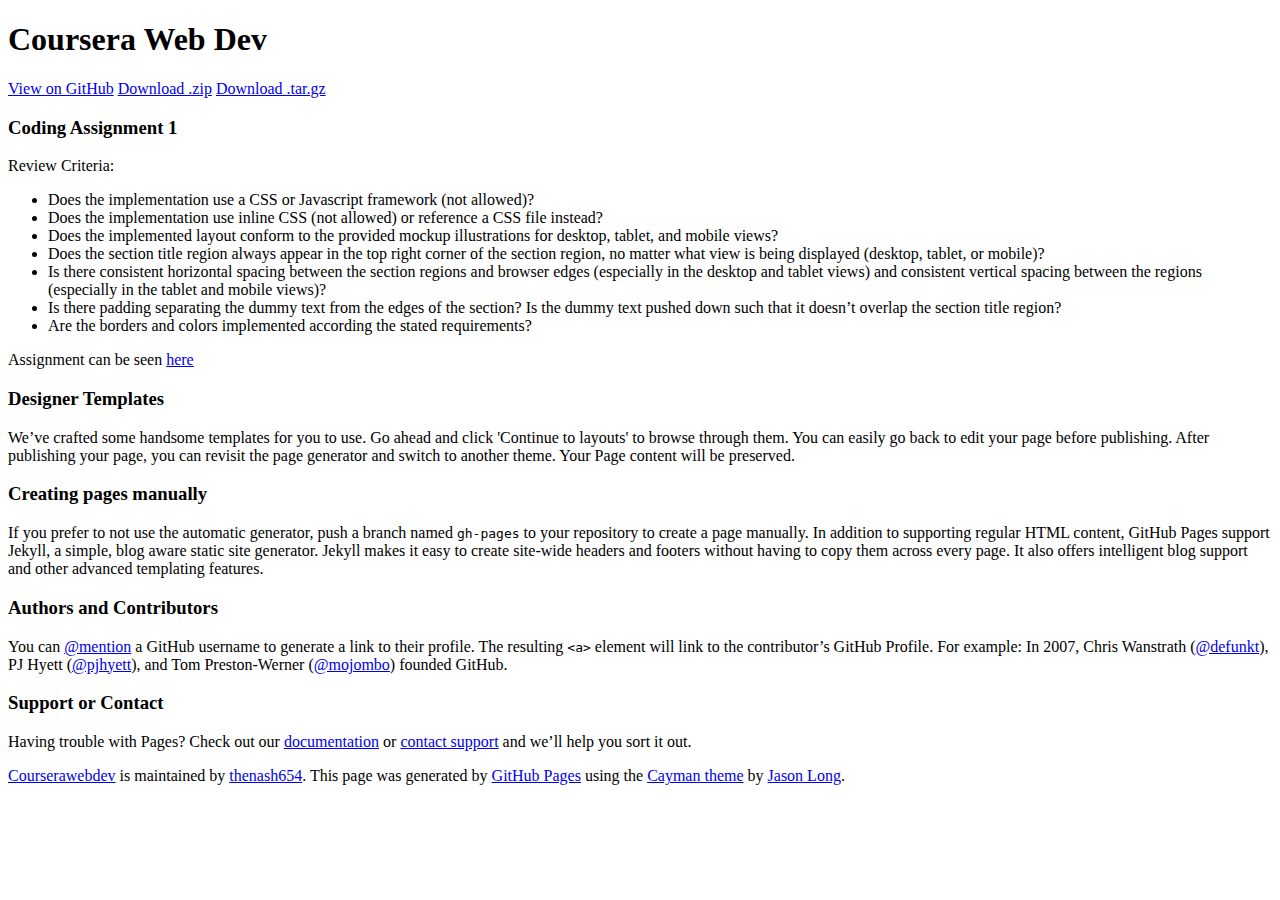
==== index.html @ c1e9a33c "index page contains link to assignment" ====
<!DOCTYPE html>
<html lang="en-us">
  <head>
    <meta charset="UTF-8">
    <title>Courserawebdev by thenash654</title>
    <meta name="viewport" content="width=device-width, initial-scale=1">
    <link rel="stylesheet" type="text/css" href="stylesheets/normalize.css" media="screen">
    <link href='https://fonts.googleapis.com/css?family=Open+Sans:400,700' rel='stylesheet' type='text/css'>
    <link rel="stylesheet" type="text/css" href="stylesheets/stylesheet.css" media="screen">
    <link rel="stylesheet" type="text/css" href="stylesheets/github-light.css" media="screen">
  </head>
  <body>
    <section class="page-header">
      <h1 class="project-name">Coursera Web Dev</h1>
      <h2 class="project-tagline"></h2>
      <a href="https://github.com/thenash654/CourseraWebDev" class="btn">View on GitHub</a>
      <a href="https://github.com/thenash654/CourseraWebDev/zipball/master" class="btn">Download .zip</a>
      <a href="https://github.com/thenash654/CourseraWebDev/tarball/master" class="btn">Download .tar.gz</a>
    </section>

    <section class="main-content">
      <h3>
<a id="welcome-to-github-pages" class="anchor" href="#welcome-to-github-pages" aria-hidden="true"><span aria-hidden="true" class="octicon octicon-link"></span></a>Coding Assignment 1</h3>

<p> 
Review Criteria:   
<ul>
    <li>Does the implementation use a CSS or Javascript framework (not allowed)?</li>
    <li>Does the implementation use inline CSS (not allowed) or reference a CSS file instead?</li>
    <li>Does the implemented layout conform to the provided mockup illustrations for desktop, tablet, and mobile views?</li>
    <li>Does the section title region always appear in the top right corner of the section region, no matter what view is being displayed (desktop, tablet, or mobile)?</li>
    <li>Is there consistent horizontal spacing between the section regions and browser edges (especially in the desktop and tablet views) and consistent vertical spacing between the regions (especially in the tablet and mobile views)?</li>
    <li>Is there padding separating the dummy text from the edges of the section? Is the dummy text pushed down such that it doesn’t overlap the section title region?</li>
    <li>Are the borders and colors implemented according the stated requirements? </li></p>
    </ul>
    Assignment can be seen <a href="assignment1/index.html">here</a></p>

<h3>
<a id="designer-templates" class="anchor" href="#designer-templates" aria-hidden="true"><span aria-hidden="true" class="octicon octicon-link"></span></a>Designer Templates</h3>

<p>We’ve crafted some handsome templates for you to use. Go ahead and click 'Continue to layouts' to browse through them. You can easily go back to edit your page before publishing. After publishing your page, you can revisit the page generator and switch to another theme. Your Page content will be preserved.</p>

<h3>
<a id="creating-pages-manually" class="anchor" href="#creating-pages-manually" aria-hidden="true"><span aria-hidden="true" class="octicon octicon-link"></span></a>Creating pages manually</h3>

<p>If you prefer to not use the automatic generator, push a branch named <code>gh-pages</code> to your repository to create a page manually. In addition to supporting regular HTML content, GitHub Pages support Jekyll, a simple, blog aware static site generator. Jekyll makes it easy to create site-wide headers and footers without having to copy them across every page. It also offers intelligent blog support and other advanced templating features.</p>

<h3>
<a id="authors-and-contributors" class="anchor" href="#authors-and-contributors" aria-hidden="true"><span aria-hidden="true" class="octicon octicon-link"></span></a>Authors and Contributors</h3>

<p>You can <a href="https://help.github.com/articles/basic-writing-and-formatting-syntax/#mentioning-users-and-teams" class="user-mention">@mention</a> a GitHub username to generate a link to their profile. The resulting <code>&lt;a&gt;</code> element will link to the contributor’s GitHub Profile. For example: In 2007, Chris Wanstrath (<a href="https://github.com/defunkt" class="user-mention">@defunkt</a>), PJ Hyett (<a href="https://github.com/pjhyett" class="user-mention">@pjhyett</a>), and Tom Preston-Werner (<a href="https://github.com/mojombo" class="user-mention">@mojombo</a>) founded GitHub.</p>

<h3>
<a id="support-or-contact" class="anchor" href="#support-or-contact" aria-hidden="true"><span aria-hidden="true" class="octicon octicon-link"></span></a>Support or Contact</h3>

<p>Having trouble with Pages? Check out our <a href="https://help.github.com/pages">documentation</a> or <a href="https://github.com/contact">contact support</a> and we’ll help you sort it out.</p>

      <footer class="site-footer">
        <span class="site-footer-owner"><a href="https://github.com/thenash654/CourseraWebDev">Courserawebdev</a> is maintained by <a href="https://github.com/thenash654">thenash654</a>.</span>

        <span class="site-footer-credits">This page was generated by <a href="https://pages.github.com">GitHub Pages</a> using the <a href="https://github.com/jasonlong/cayman-theme">Cayman theme</a> by <a href="https://twitter.com/jasonlong">Jason Long</a>.</span>
      </footer>

    </section>

  
  </body>
</html>
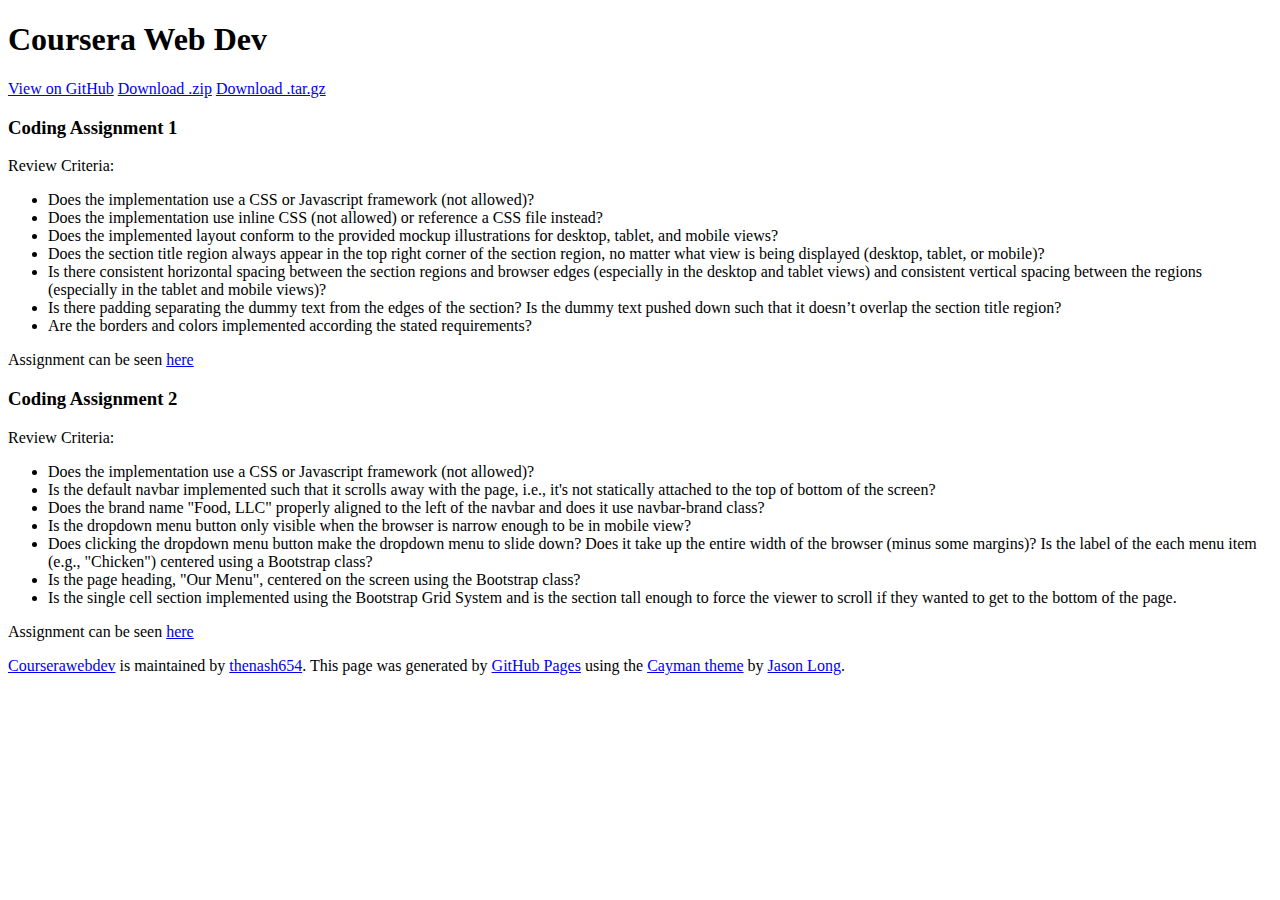
==== commit 63eb43d7: "link added to main index of assignment 2" ====
--- a/index.html
+++ b/index.html
@@ -20,7 +20,8 @@
 
     <section class="main-content">
       <h3>
-<a id="welcome-to-github-pages" class="anchor" href="#welcome-to-github-pages" aria-hidden="true"><span aria-hidden="true" class="octicon octicon-link"></span></a>Coding Assignment 1</h3>
+<a id="welcome-to-github-pages" class="anchor" href="#welcome-to-github-pages" aria-hidden="true"><span aria-hidden="true" class="octicon octicon-link"></span></a>
+<h3>Coding Assignment 1</h3>
 
 <p> 
 Review Criteria:   
@@ -33,28 +34,21 @@
     <li>Is there padding separating the dummy text from the edges of the section? Is the dummy text pushed down such that it doesn’t overlap the section title region?</li>
     <li>Are the borders and colors implemented according the stated requirements? </li></p>
     </ul>
-    Assignment can be seen <a href="assignment1/index.html">here</a></p>
+    Assignment can be seen <a href="Assignment1/Index.html">here</a></p>
 
-<h3>
-<a id="designer-templates" class="anchor" href="#designer-templates" aria-hidden="true"><span aria-hidden="true" class="octicon octicon-link"></span></a>Designer Templates</h3>
-
-<p>We’ve crafted some handsome templates for you to use. Go ahead and click 'Continue to layouts' to browse through them. You can easily go back to edit your page before publishing. After publishing your page, you can revisit the page generator and switch to another theme. Your Page content will be preserved.</p>
-
-<h3>
-<a id="creating-pages-manually" class="anchor" href="#creating-pages-manually" aria-hidden="true"><span aria-hidden="true" class="octicon octicon-link"></span></a>Creating pages manually</h3>
-
-<p>If you prefer to not use the automatic generator, push a branch named <code>gh-pages</code> to your repository to create a page manually. In addition to supporting regular HTML content, GitHub Pages support Jekyll, a simple, blog aware static site generator. Jekyll makes it easy to create site-wide headers and footers without having to copy them across every page. It also offers intelligent blog support and other advanced templating features.</p>
-
-<h3>
-<a id="authors-and-contributors" class="anchor" href="#authors-and-contributors" aria-hidden="true"><span aria-hidden="true" class="octicon octicon-link"></span></a>Authors and Contributors</h3>
-
-<p>You can <a href="https://help.github.com/articles/basic-writing-and-formatting-syntax/#mentioning-users-and-teams" class="user-mention">@mention</a> a GitHub username to generate a link to their profile. The resulting <code>&lt;a&gt;</code> element will link to the contributor’s GitHub Profile. For example: In 2007, Chris Wanstrath (<a href="https://github.com/defunkt" class="user-mention">@defunkt</a>), PJ Hyett (<a href="https://github.com/pjhyett" class="user-mention">@pjhyett</a>), and Tom Preston-Werner (<a href="https://github.com/mojombo" class="user-mention">@mojombo</a>) founded GitHub.</p>
-
-<h3>
-<a id="support-or-contact" class="anchor" href="#support-or-contact" aria-hidden="true"><span aria-hidden="true" class="octicon octicon-link"></span></a>Support or Contact</h3>
-
-<p>Having trouble with Pages? Check out our <a href="https://help.github.com/pages">documentation</a> or <a href="https://github.com/contact">contact support</a> and we’ll help you sort it out.</p>
-
+<h3> Coding Assignment 2</h3>
+<p> 
+Review Criteria:   
+<ul>
+    <li>Does the implementation use a CSS or Javascript framework (not allowed)?</li>
+    <li>Is the default navbar implemented such that it scrolls away with the page, i.e., it's not statically attached to the top of bottom of the screen?</li>
+    <li>Does the brand name "Food, LLC" properly aligned to the left of the navbar and does it use navbar-brand class?</li>
+    <li>Is the dropdown menu button only visible when the browser is narrow enough to be in mobile view?</li>
+    <li>Does clicking the dropdown menu button make the dropdown menu to slide down? Does it take up the entire width of the browser (minus some margins)? Is the label of the each menu item (e.g., "Chicken") centered using a Bootstrap class?</li>
+    <li>Is the page heading, "Our Menu", centered on the screen using the Bootstrap class?</li>
+    <li>Is the single cell section implemented using the Bootstrap Grid System and is the section tall enough to force the viewer to scroll if they wanted to get to the bottom of the page.</li></p>
+    </ul>
+    Assignment can be seen <a href="Assignment2/Index.html">here</a></p>
       <footer class="site-footer">
         <span class="site-footer-owner"><a href="https://github.com/thenash654/CourseraWebDev">Courserawebdev</a> is maintained by <a href="https://github.com/thenash654">thenash654</a>.</span>
 
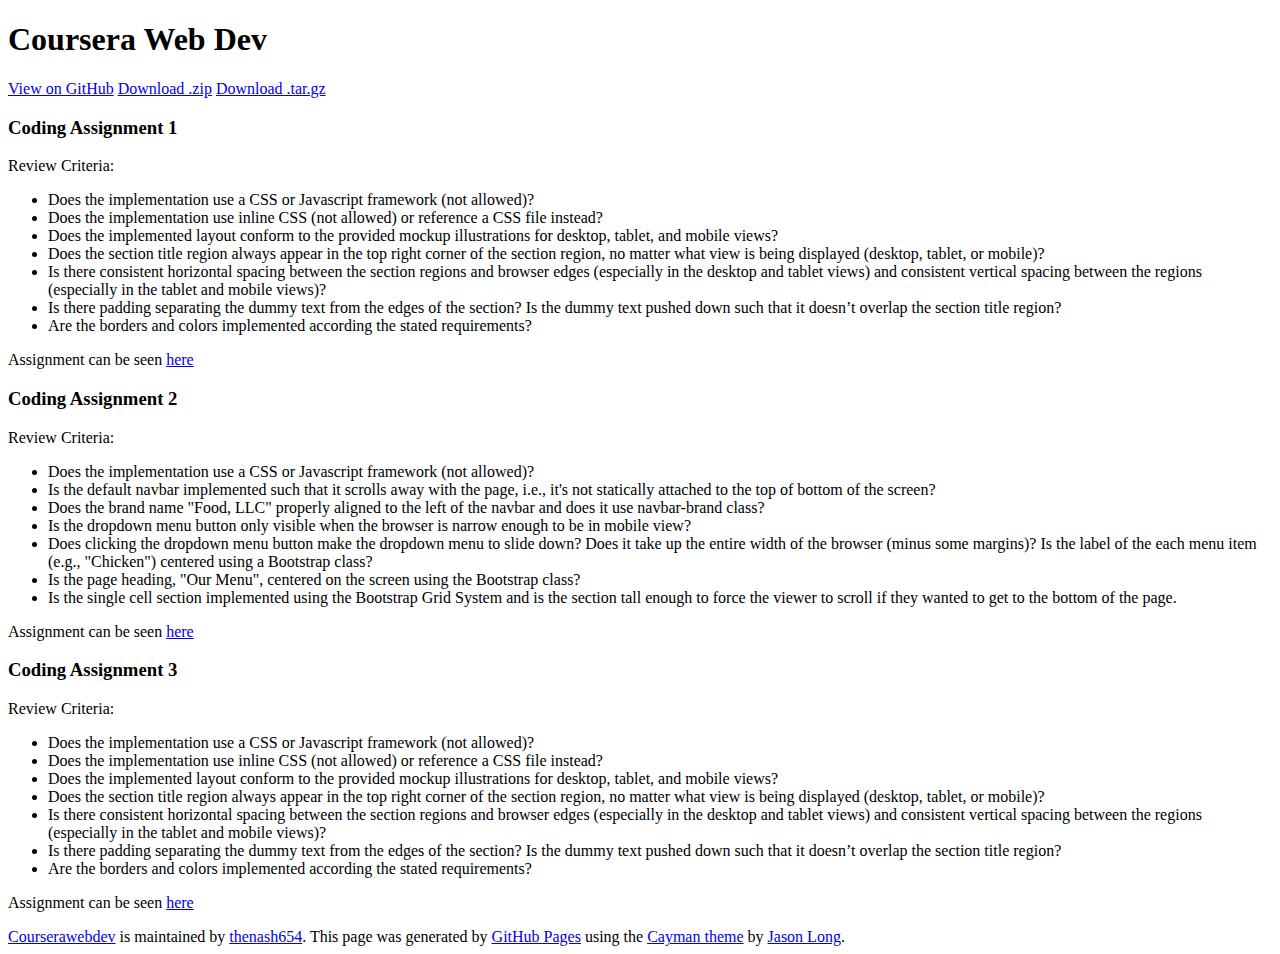
==== commit fd1695a7: "assignment 3 added" ====
--- a/index.html
+++ b/index.html
@@ -49,6 +49,23 @@
     <li>Is the single cell section implemented using the Bootstrap Grid System and is the section tall enough to force the viewer to scroll if they wanted to get to the bottom of the page.</li></p>
     </ul>
     Assignment can be seen <a href="Assignment2/Index.html">here</a></p>
+
+<h3>Coding Assignment 3</h3>
+
+<p> 
+Review Criteria:   
+<ul>
+    <li>Does the implementation use a CSS or Javascript framework (not allowed)?</li>
+    <li>Does the implementation use inline CSS (not allowed) or reference a CSS file instead?</li>
+    <li>Does the implemented layout conform to the provided mockup illustrations for desktop, tablet, and mobile views?</li>
+    <li>Does the section title region always appear in the top right corner of the section region, no matter what view is being displayed (desktop, tablet, or mobile)?</li>
+    <li>Is there consistent horizontal spacing between the section regions and browser edges (especially in the desktop and tablet views) and consistent vertical spacing between the regions (especially in the tablet and mobile views)?</li>
+    <li>Is there padding separating the dummy text from the edges of the section? Is the dummy text pushed down such that it doesn’t overlap the section title region?</li>
+    <li>Are the borders and colors implemented according the stated requirements? </li></p>
+    </ul>
+    Assignment can be seen <a href="Assignment3/Index.html">here</a></p>
+
+    
       <footer class="site-footer">
         <span class="site-footer-owner"><a href="https://github.com/thenash654/CourseraWebDev">Courserawebdev</a> is maintained by <a href="https://github.com/thenash654">thenash654</a>.</span>
 
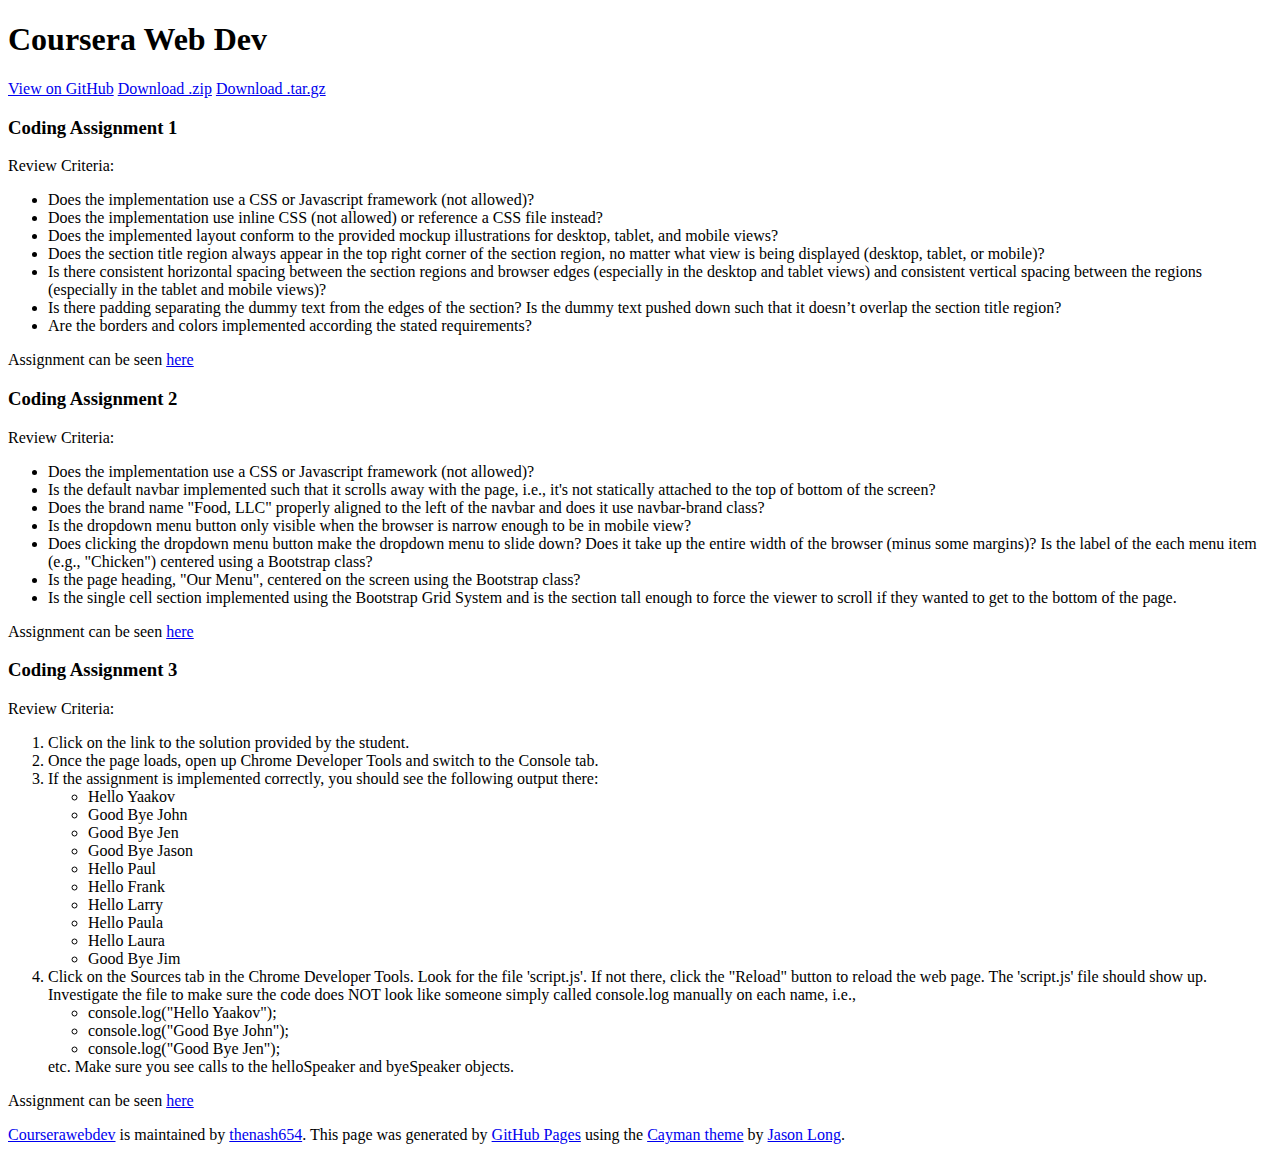
==== commit 829995b9: "Modified main index" ====
--- a/index.html
+++ b/index.html
@@ -54,15 +54,47 @@
 
 <p> 
 Review Criteria:   
+<ol>
+
+<li> Click on the link to the solution provided by the student.</li>
+
+<li> Once the page loads, open up Chrome Developer Tools and switch to the Console tab.</li>
+
+<li> If the assignment is implemented correctly, you should see the following output there:
 <ul>
-    <li>Does the implementation use a CSS or Javascript framework (not allowed)?</li>
-    <li>Does the implementation use inline CSS (not allowed) or reference a CSS file instead?</li>
-    <li>Does the implemented layout conform to the provided mockup illustrations for desktop, tablet, and mobile views?</li>
-    <li>Does the section title region always appear in the top right corner of the section region, no matter what view is being displayed (desktop, tablet, or mobile)?</li>
-    <li>Is there consistent horizontal spacing between the section regions and browser edges (especially in the desktop and tablet views) and consistent vertical spacing between the regions (especially in the tablet and mobile views)?</li>
-    <li>Is there padding separating the dummy text from the edges of the section? Is the dummy text pushed down such that it doesn’t overlap the section title region?</li>
-    <li>Are the borders and colors implemented according the stated requirements? </li></p>
-    </ul>
+<li>Hello Yaakov</li>
+
+<li>Good Bye John</li>
+
+<li>Good Bye Jen</li>
+
+<li>Good Bye Jason</li>
+
+<li>Hello Paul</li>
+
+<li>Hello Frank</li>
+
+<li>Hello Larry</li>
+
+<li>Hello Paula</li>
+
+<li>Hello Laura</li>
+
+<li>Good Bye Jim</li></ul></li>
+
+<li> Click on the Sources tab in the Chrome Developer Tools. Look for the file 'script.js'. If not there, click the "Reload" button to reload the web page. The 'script.js' file should show up.
+<br>
+Investigate the file to make sure the code does NOT look like someone simply called console.log manually on each name, i.e.,
+<br><ul>
+<li>console.log("Hello Yaakov");</li>
+
+<li>console.log("Good Bye John");</li>
+
+<li>console.log("Good Bye Jen");</li>
+</ul>
+etc.
+
+Make sure you see calls to the helloSpeaker and byeSpeaker objects.</li></ol></p>
     Assignment can be seen <a href="Assignment3/Index.html">here</a></p>
 
     
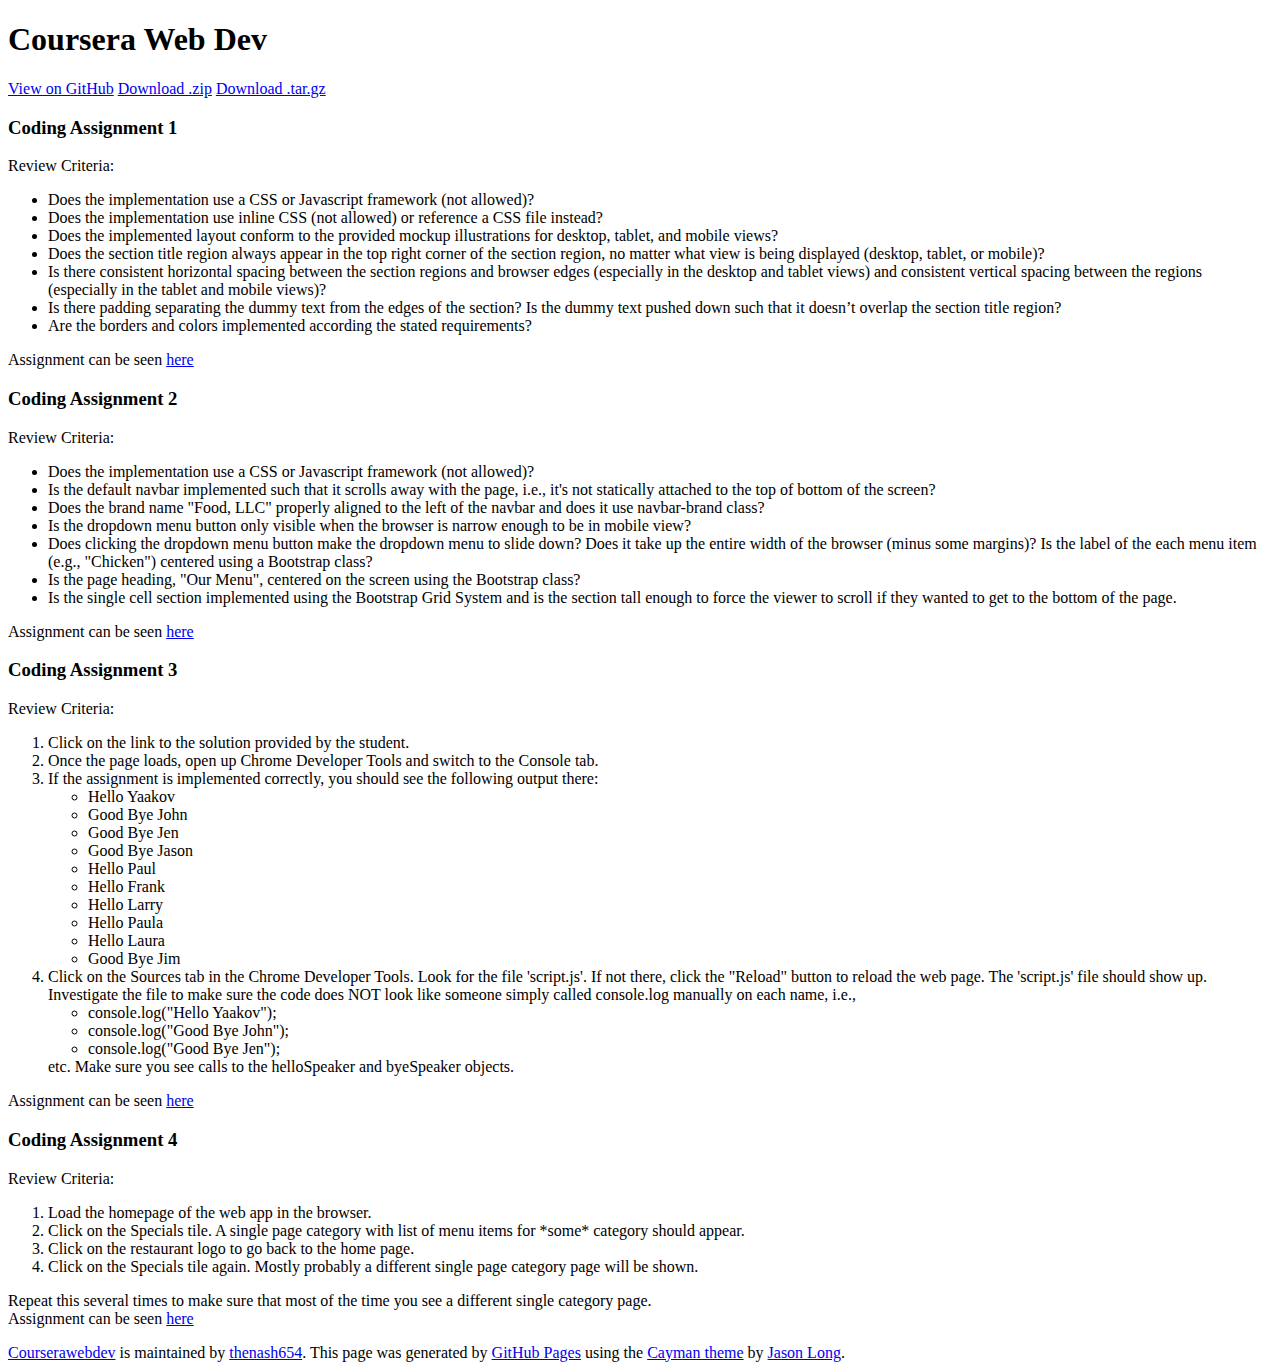
==== commit d71e6c4b: "Assignment added to homepage" ====
--- a/index.html
+++ b/index.html
@@ -97,6 +97,19 @@
 Make sure you see calls to the helloSpeaker and byeSpeaker objects.</li></ol></p>
     Assignment can be seen <a href="Assignment3/Index.html">here</a></p>
 
+<h3>Coding Assignment 4</h3>
+
+<p> 
+Review Criteria:   
+<ol>
+    <li>Load the homepage of the web app in the browser.</li>
+    <li>Click on the Specials tile. A single page category with list of menu items for *some* category should appear.</li>
+    <li>Click on the restaurant logo to go back to the home page.</li>
+    <li>Click on the Specials tile again. Mostly probably a different single page category page will be shown.</li>
+    </ol>
+    Repeat this several times to make sure that most of the time you see a different single category page.<br>
+    Assignment can be seen <a href="Assignment4/Index.html">here</a></p>
+
     
       <footer class="site-footer">
         <span class="site-footer-owner"><a href="https://github.com/thenash654/CourseraWebDev">Courserawebdev</a> is maintained by <a href="https://github.com/thenash654">thenash654</a>.</span>
